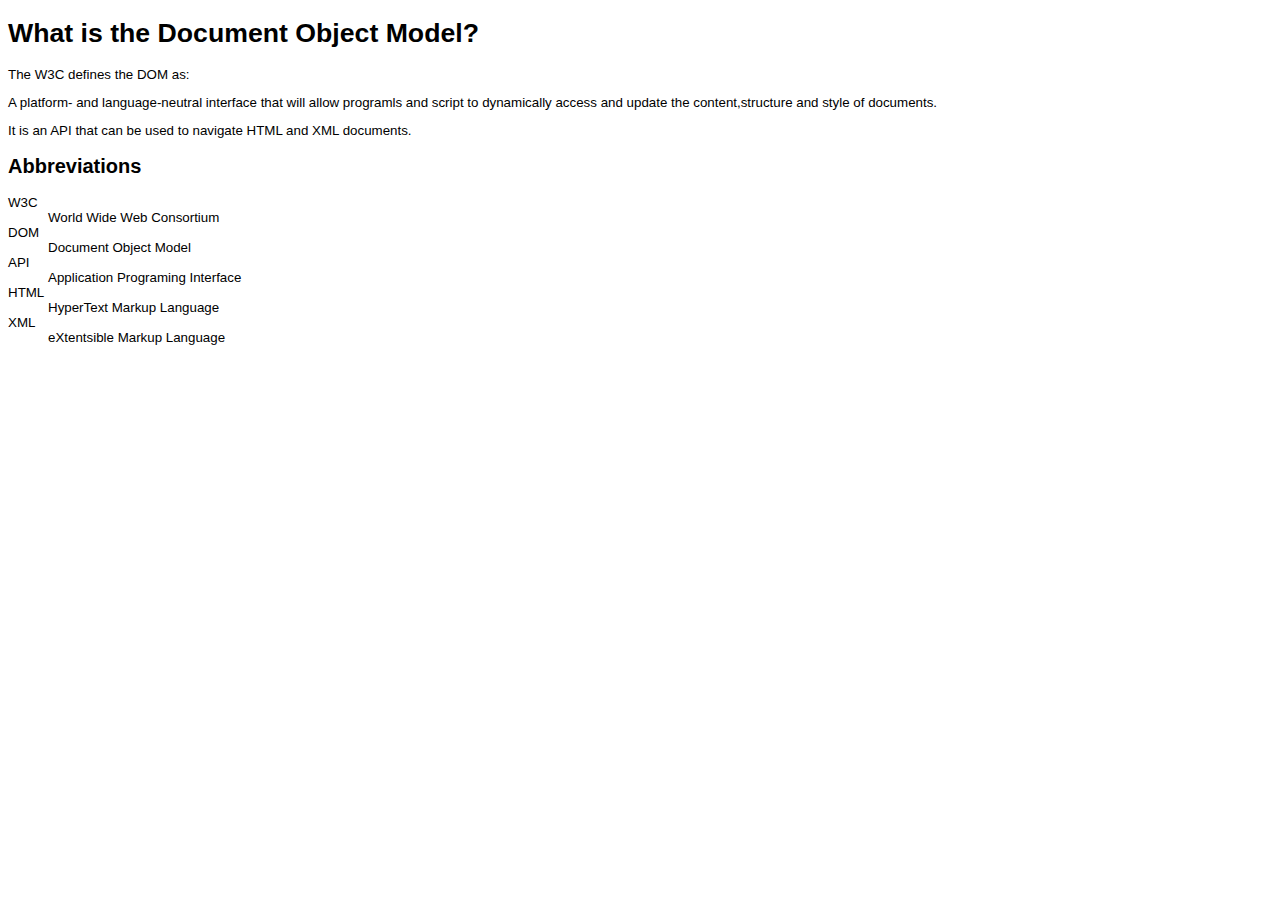
==== displayAbbreviations/index.html @ 76cf19db "最终标记" ====
<!DOCTYPE html>
<html lang="en">
<head>
    <meta charset="UTF-8">
    <title>Explaing the Document Object Model</title>
    <link rel="stylesheet" href="typography.css">
</head>
<body>
    <h1>What is the Document Object Model?</h1>
    <p>
        The <abbr title="World Wide Web Consortium">W3C</abbr> defines the <abbr title="Document Object Model">DOM</abbr>
        as:
    </p>
    <blockquote cite="http://www.w3.org/DOM/"></blockquote>
    <p>
        A platform- and language-neutral interface that will allow programls and script to dynamically access and update
        the content,structure and style of documents.
    </p>
    <p>
        It is an <abbr title="Application Programing Interface">API</abbr>
        that can be used to navigate <abbr title="HyperText Markup Language">HTML</abbr> and <abbr title="eXtentsible Markup Language">XML</abbr>
        documents.
    </p>
    <script src="addLoadEvent.js"></script>
    <script src="displayAbbreviations.js"></script>
</body>
</html>
---- displayAbbreviations/typography.css ----
body{
    font-family: "Helvetica" ,"Arial",sans-serif;
    font-size: 10pt;
}
abbr{
    text-decoration: none;
    border: 0;
    font-style: normal;
}
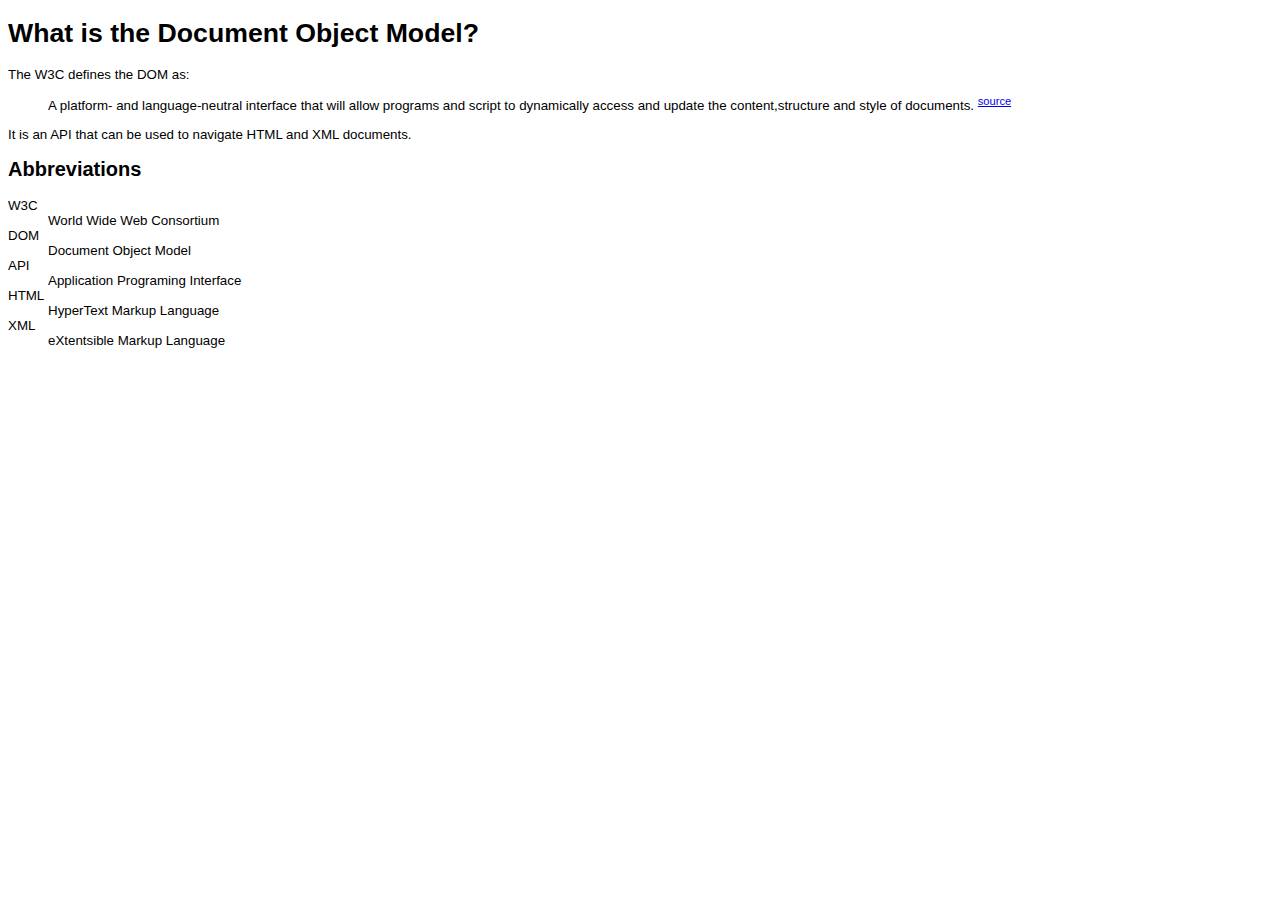
==== commit c80fc6f3: "显示文献来源连接表" ====
--- a/displayAbbreviations/index.html
+++ b/displayAbbreviations/index.html
@@ -2,7 +2,7 @@
 <html lang="en">
 <head>
     <meta charset="UTF-8">
-    <title>Explaing the Document Object Model</title>
+    <title>Explaning the Document Object Model</title>
     <link rel="stylesheet" href="typography.css">
 </head>
 <body>
@@ -11,11 +11,12 @@
         The <abbr title="World Wide Web Consortium">W3C</abbr> defines the <abbr title="Document Object Model">DOM</abbr>
         as:
     </p>
-    <blockquote cite="http://www.w3.org/DOM/"></blockquote>
-    <p>
-        A platform- and language-neutral interface that will allow programls and script to dynamically access and update
-        the content,structure and style of documents.
-    </p>
+    <blockquote cite="http://www.w3.org/DOM/">
+        <p>
+            A platform- and language-neutral interface that will allow programs and script to dynamically access and update
+            the content,structure and style of documents.
+        </p>
+    </blockquote>
     <p>
         It is an <abbr title="Application Programing Interface">API</abbr>
         that can be used to navigate <abbr title="HyperText Markup Language">HTML</abbr> and <abbr title="eXtentsible Markup Language">XML</abbr>
@@ -23,5 +24,6 @@
     </p>
     <script src="addLoadEvent.js"></script>
     <script src="displayAbbreviations.js"></script>
+    <script src="displayCitations.js"></script>
 </body>
 </html>